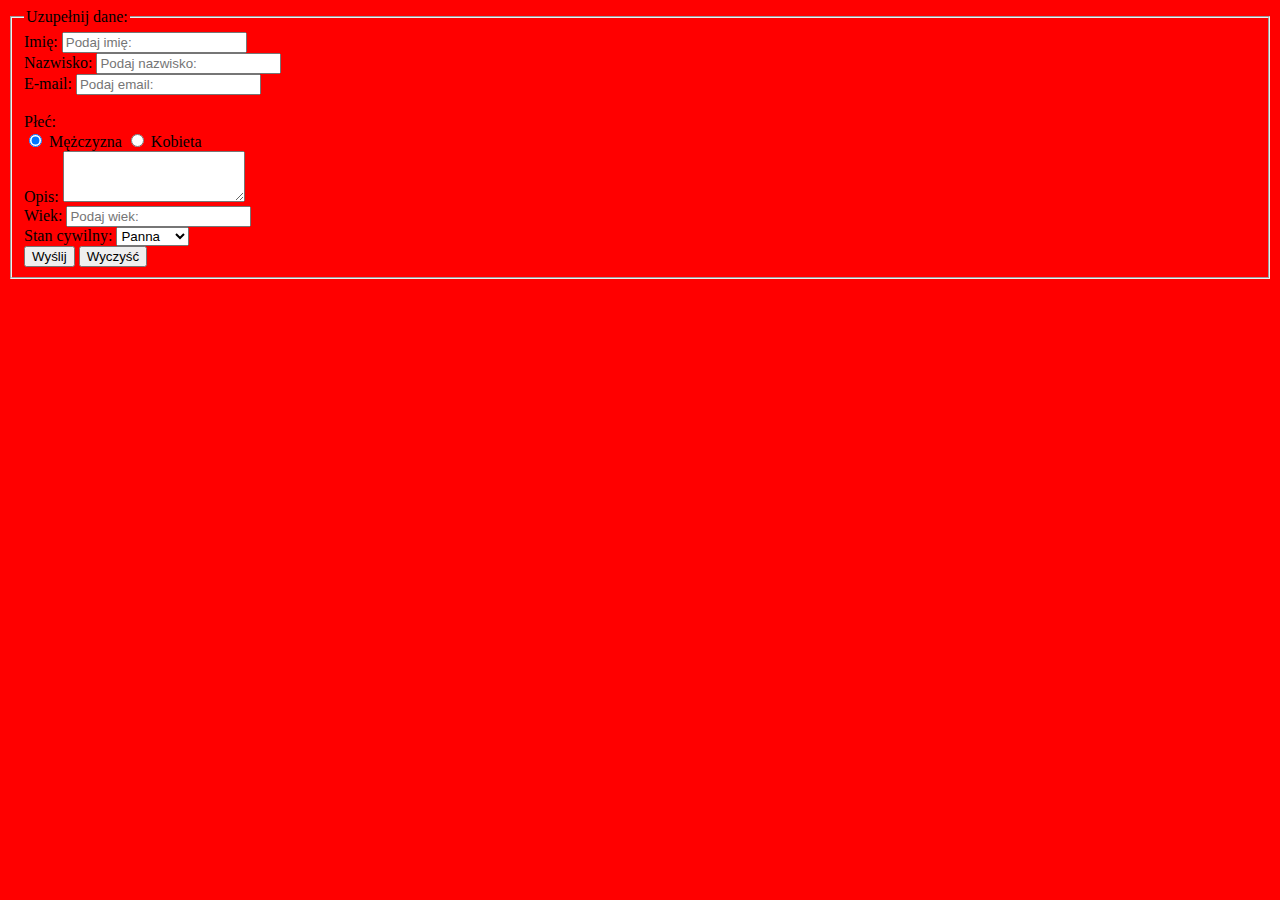
==== kontakt.html @ e1d9cec3 "Wprowadzone zmiany" ====
<!DOCTYPE html>
<html lang="en">
<head>

    <meta charset="UTF-8">
    <link rel="stylesheet" href="https://stackpath.bootstrapcdn.com/bootstrap/4.1.3/css/bootstrap.min.css" integrity="sha384-MCw98/SFnGE8fJT3GXwEOngsV7Zt27NXFoaoApmYm81iuXoPkFOJwJ8ERdknLPMO" crossorigin="anonymous">
    <link rel="Stylesheet" type="text/css" href="style.css" />
    <title>Kontakt</title>
</head>
<body>
<div class=" container fluid col-md-9">
<form>
    <fieldset>
        <legend>Uzupełnij dane:</legend>

        <div class="form-group">
            <label for="name">Imię:</label>
            <input id="name" name="name" placeholder="Podaj imię:" required />
        </div>

        <div class="form-group">
            <label for="surname">Nazwisko:</label>
            <input id="surname" name="surname" placeholder="Podaj nazwisko:" required />
        </div>

        <div class="form-group">
            <label for="email">E-mail:</label>
            <input id="email" type="email" name="email" placeholder="Podaj email:" required />
        </div>
            <br>
            <label>Płeć:</label>
            <br>

            <div class="form-group">
            <input type="radio"
                   name="sex"
                   id="man"
                   value="man"
                   checked required />
            <label for="man">Mężczyzna</label>

            <input type="radio"
                   name="sex"
                   id="woman"
                   value="women" required />
            <label for="woman">Kobieta</label>
                </div>

            <div class="form-group">
                <label for="text">Opis:</label>
                <textarea class="form-control" id="text" rows="3"></textarea>
            </div>

            <div class="form-group">
                <label for="age">Wiek:</label>
                <input id="age" type="number" name="email" placeholder="Podaj wiek:" required />
            </div>

            <div class="form-group">
                <label for="status">Stan cywilny:</label>
                <select class="form-control" id="status">
                    <option>Panna</option>
                    <option>Kawaler</option>
                    <option>Mężatka</option>
                    <option>Żonaty</option>
                </select>
            </div>

            <button type="submit" class="sumbit">Wyślij</button>
            <button type="reset" class="reset">Wyczyść</button>

</form>
    </fieldset>
</div>
</body>
</html>
---- style.css ----
body { background-color:red ;

}

#header
{

    background-color: black;
    color: white ;
    weight: 100%;
    height: 40px;
    padding-top:10px;

}

ul li {

    display: inline;
}
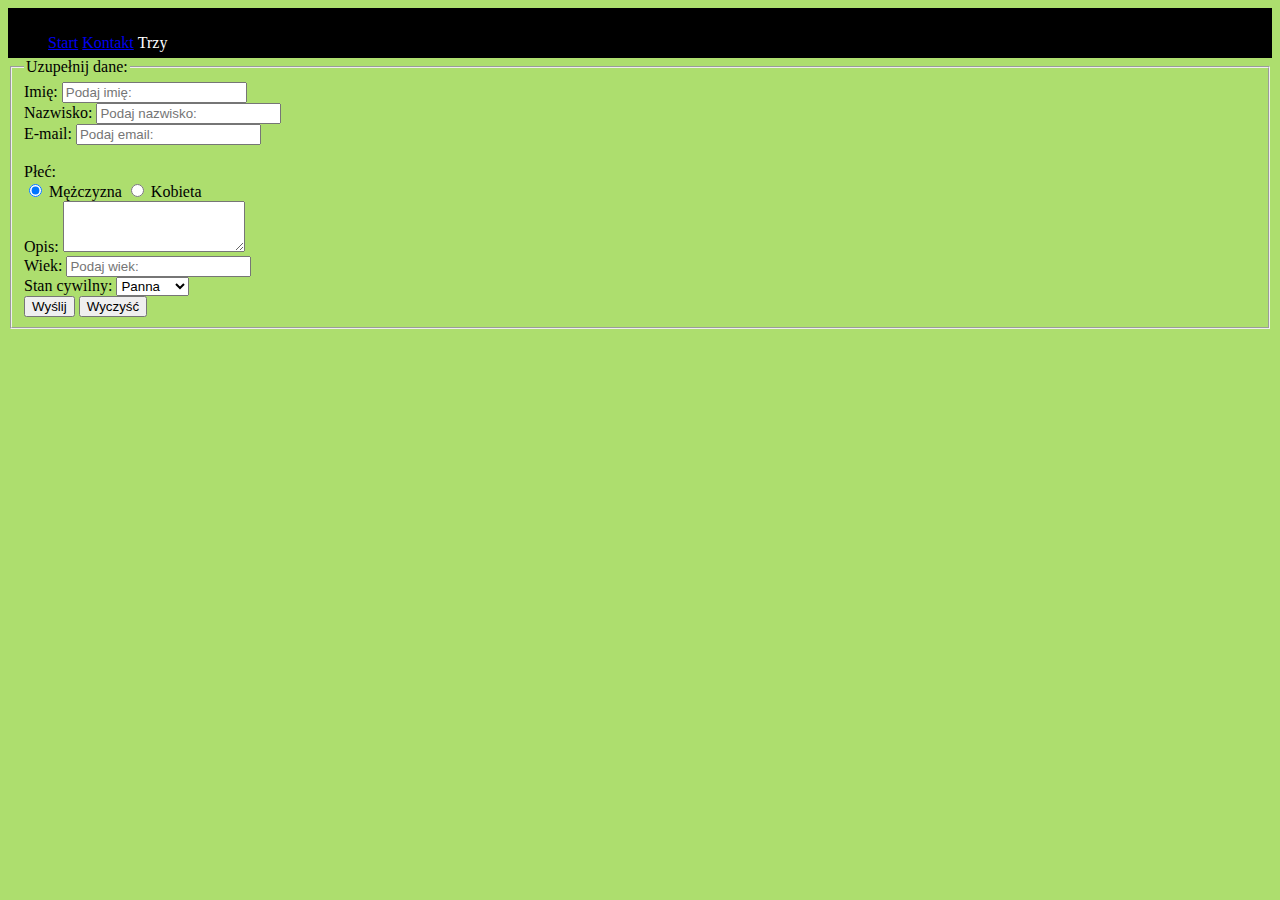
==== commit 132f53a2: "Zadanie 3" ====
--- a/kontakt.html
+++ b/kontakt.html
@@ -8,6 +8,17 @@
     <title>Kontakt</title>
 </head>
 <body>
+
+<div id="header">
+    <ul>
+
+        <li><a href="index.html">Start</a> </li>
+        <li><a href="kontakt.html">Kontakt</a> </li>
+        <li>Trzy</li>
+
+    </ul>
+</div>
+
 <div class=" container fluid col-md-9">
 <form>
     <fieldset>
--- a/style.css
+++ b/style.css
@@ -1,4 +1,4 @@
-body { background-color:red ;
+body { background-color:#adde6e ;
 
 }
 
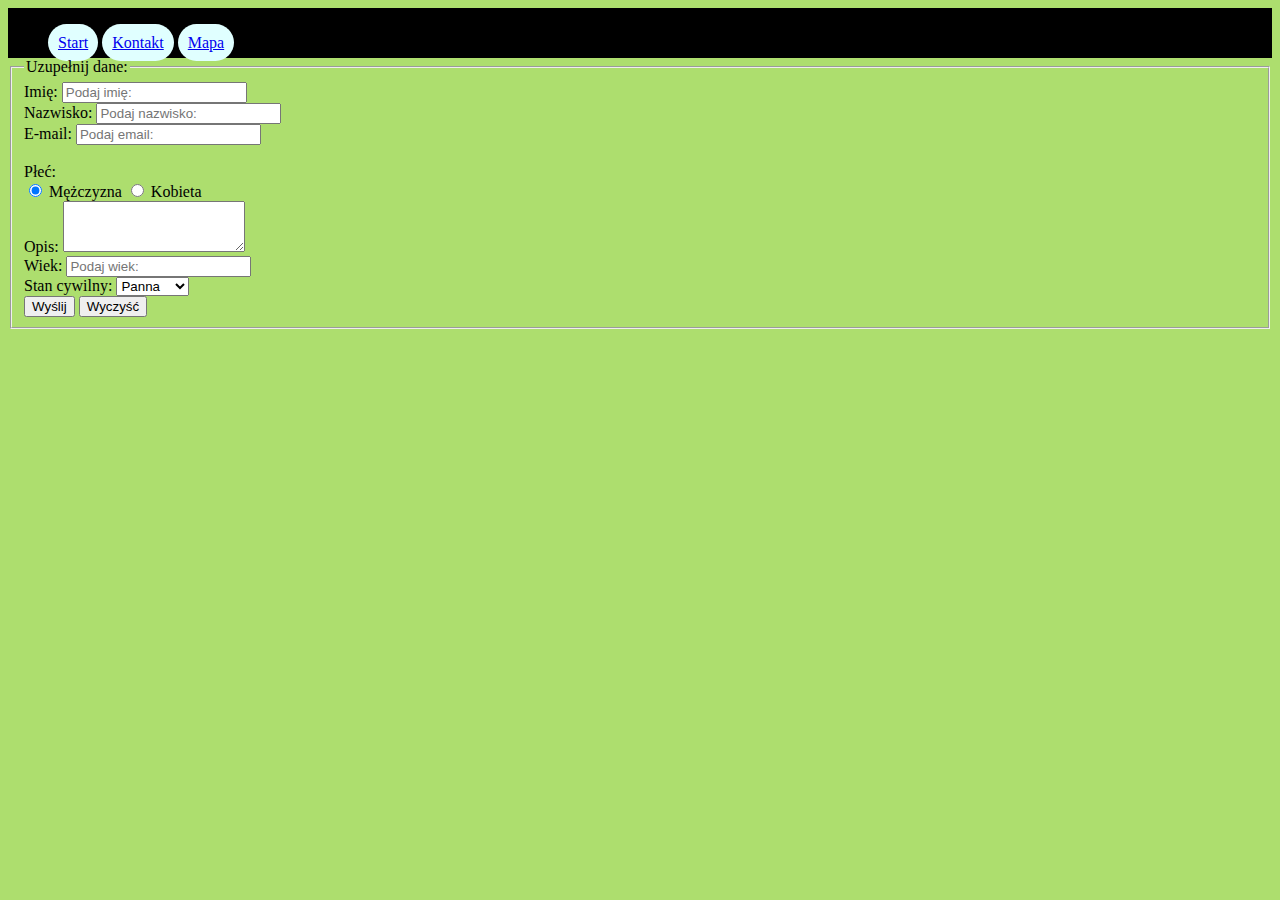
==== commit 07cf2f32: "mapa" ====
--- a/kontakt.html
+++ b/kontakt.html
@@ -14,7 +14,7 @@
 
         <li><a href="index.html">Start</a> </li>
         <li><a href="kontakt.html">Kontakt</a> </li>
-        <li>Trzy</li>
+        <li><a href="map.html">Mapa</a> </li>
 
     </ul>
 </div>
--- a/style.css
+++ b/style.css
@@ -1,5 +1,18 @@
 body { background-color:#adde6e ;
 
+}
+
+a  {
+    background-color: lightcyan;
+    padding: 10px;
+    border-radius: 40px;
+}
+
+a:hover {
+
+    background-color: chartreuse ;
+    background: aqua ;
+    transition: all 1s;
 }
 
 #header
@@ -16,4 +29,10 @@
 ul li {
 
     display: inline;
+}
+
+iframe{
+
+    width:100%
+
 }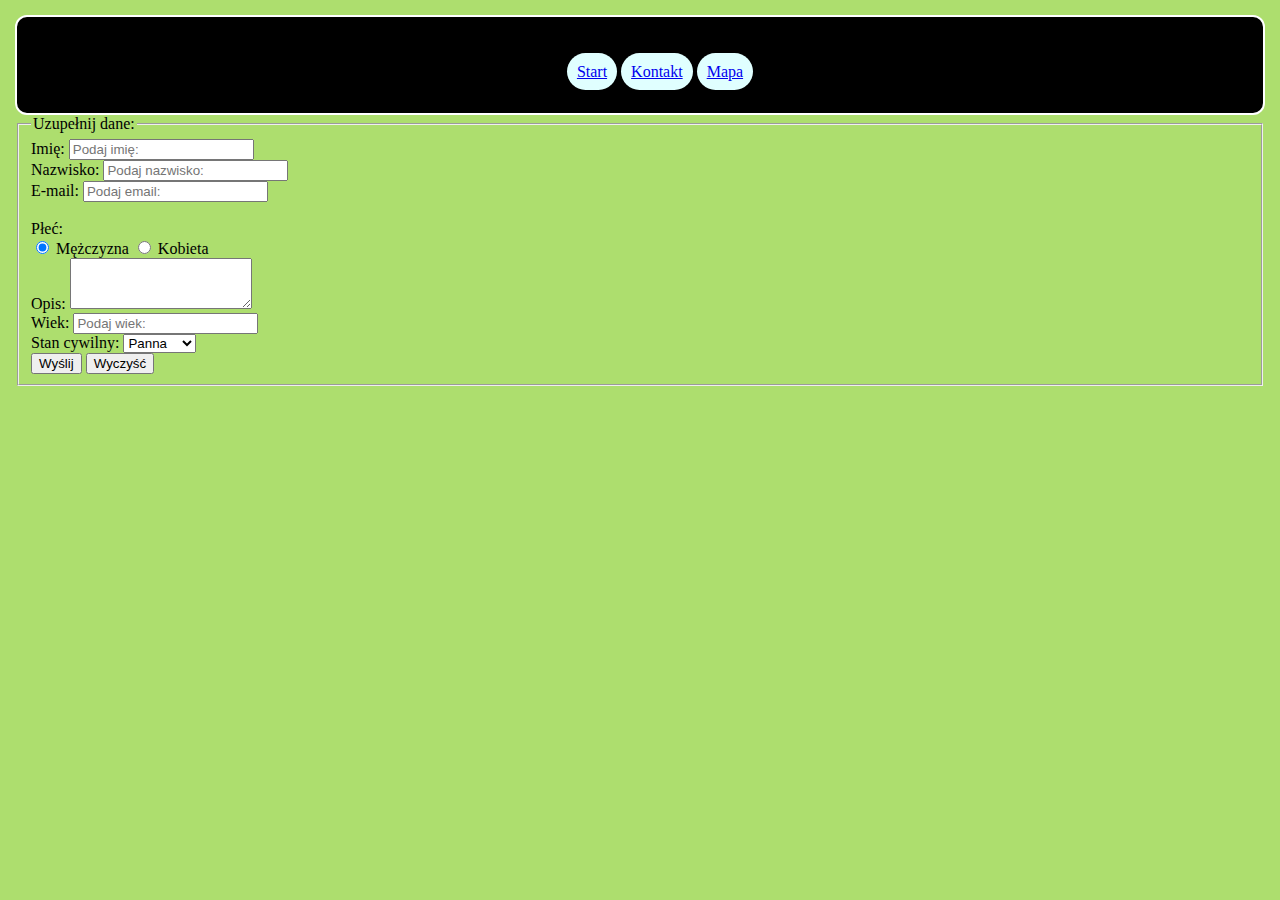
==== commit f65d5bed: "Nowe zmiany" ====
--- a/kontakt.html
+++ b/kontakt.html
@@ -19,7 +19,7 @@
     </ul>
 </div>
 
-<div class=" container fluid col-md-9">
+<div class=" col-md-9">
 <form>
     <fieldset>
         <legend>Uzupełnij dane:</legend>
@@ -83,5 +83,6 @@
 </form>
     </fieldset>
 </div>
+
 </body>
 </html>--- a/style.css
+++ b/style.css
@@ -1,5 +1,6 @@
-body { background-color:#adde6e ;
-
+body { 
+	background-color: #adde6e ;
+	margin: 15px 15px 15px 15px;
 }
 
 a  {
@@ -8,31 +9,38 @@
     border-radius: 40px;
 }
 
+div.lista ul li {
+	display:block;
+}
+
 a:hover {
-
-    background-color: chartreuse ;
+    background-color: blue ;
     background: aqua ;
     transition: all 1s;
 }
 
-#header
-{
-
+#header {
+	text-align:center;
     background-color: black;
     color: white ;
-    weight: 100%;
-    height: 40px;
-    padding-top:10px;
-
+    line-height: 50px;
+    border: 2px solid white;
+    border-radius: 12px;
+	padding-top:14px;
 }
 
 ul li {
-
     display: inline;
 }
 
 iframe{
+	margin-top:10px;
+    width:100%
+}
 
-    width:100%
-
-}+img {
+	margin-top:10px;
+	height: 240px;
+	border:10px solid #565353; 
+	border-radius:10px;
+}
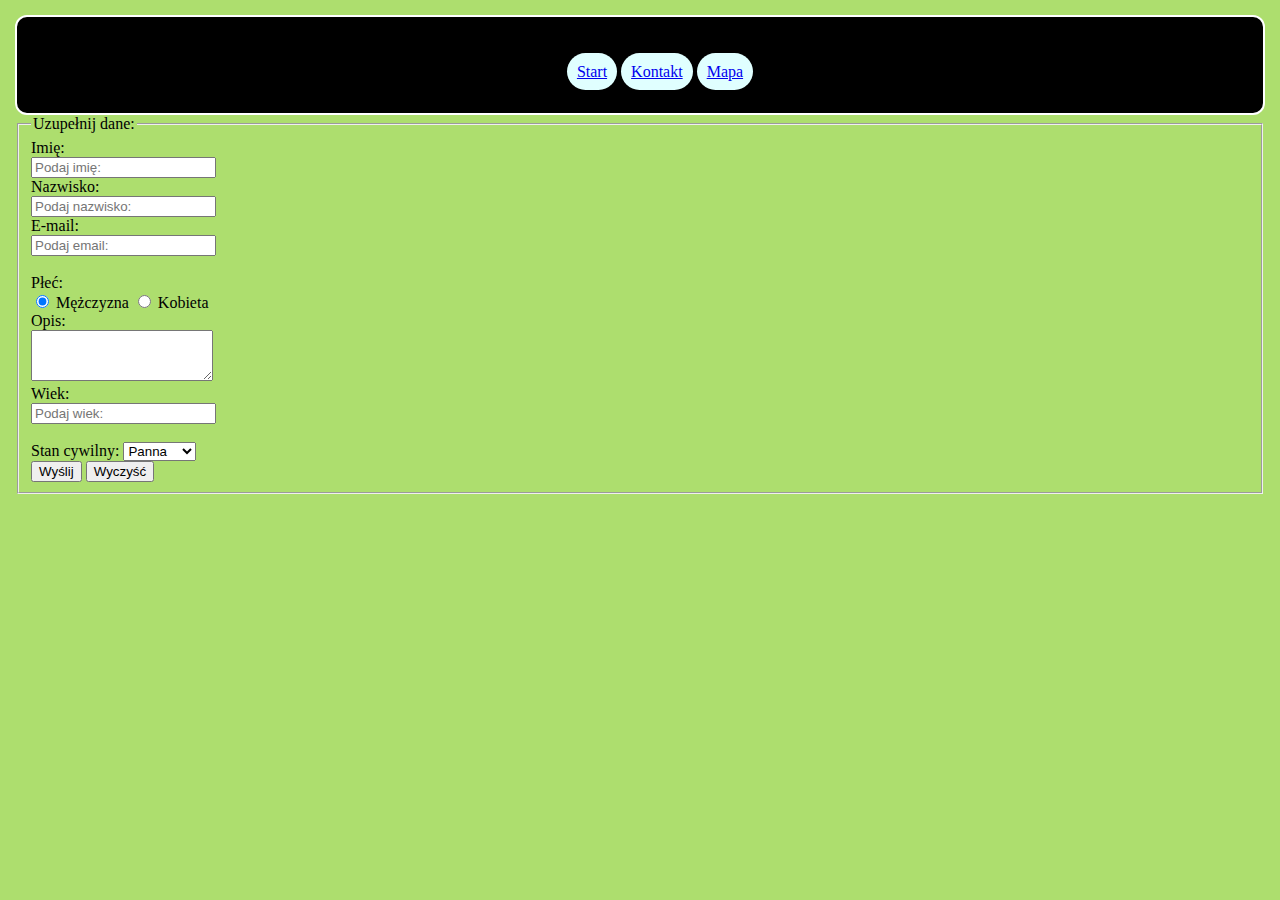
==== commit 45f1d8d8: "nowe zmiany" ====
--- a/kontakt.html
+++ b/kontakt.html
@@ -8,6 +8,8 @@
     <title>Kontakt</title>
 </head>
 <body>
+
+<button class="myButton" title="Wróć do góry">Do Góry</button>
 
 <div id="header">
     <ul>
@@ -25,19 +27,21 @@
         <legend>Uzupełnij dane:</legend>
 
         <div class="form-group">
-            <label for="name">Imię:</label>
-            <input id="name" name="name" placeholder="Podaj imię:" required />
+            <label for="name">Imię:</label></br>
+            <input id="name" name="name"  type="text"  placeholder="Podaj imię:" required /> 
         </div>
 
         <div class="form-group">
-            <label for="surname">Nazwisko:</label>
-            <input id="surname" name="surname" placeholder="Podaj nazwisko:" required />
+            <label for="surname">Nazwisko:</label></br>
+            <input id="surname" name="surname" type="text" placeholder="Podaj nazwisko:" required />
         </div>
 
         <div class="form-group">
-            <label for="email">E-mail:</label>
+            <label for="email">E-mail:</label></br>
             <input id="email" type="email" name="email" placeholder="Podaj email:" required />
         </div>
+		
+		
             <br>
             <label>Płeć:</label>
             <br>
@@ -58,15 +62,15 @@
                 </div>
 
             <div class="form-group">
-                <label for="text">Opis:</label>
-                <textarea class="form-control" id="text" rows="3"></textarea>
+                <label for="text">Opis:</label></br>
+                <textarea class="form-control" id="text" name="text" rows="3" required></textarea>
             </div>
 
-            <div class="form-group">
-                <label for="age">Wiek:</label>
+            <div class="form-row">
+                <label for="age">Wiek:</label></br>
                 <input id="age" type="number" name="email" placeholder="Podaj wiek:" required />
             </div>
-
+</br>
             <div class="form-group">
                 <label for="status">Stan cywilny:</label>
                 <select class="form-control" id="status">
@@ -77,12 +81,15 @@
                 </select>
             </div>
 
-            <button type="submit" class="sumbit">Wyślij</button>
+            <button type="submit" class="send">Wyślij</button>
             <button type="reset" class="reset">Wyczyść</button>
 
 </form>
     </fieldset>
 </div>
 
+<script type="text/javascript" src="skrypt.js"></script>
+<script type="text/javascript" src="przycisk.js"></script>
+
 </body>
 </html>--- a/style.css
+++ b/style.css
@@ -35,12 +35,40 @@
 
 iframe{
 	margin-top:10px;
-    width:100%
+    width:100%;
 }
 
 img {
 	margin-top:10px;
 	height: 240px;
 	border:10px solid #565353; 
-	border-radius:10px;
+	border-radius:5px;
 }
+
+.is-invalid {
+            border:solid 1px red;
+        }
+
+		
+		
+.myButton {
+            display: none;
+            position: fixed;
+            bottom: 20px;
+            right: 30px;
+            z-index: 99;
+            font-size: 18px;
+            border: none;
+            outline: none;
+            background-color: blue;
+            color: white;
+            cursor: pointer;
+            padding: 15px;
+            border-radius: 4px;
+        }
+
+.myButton:hover {
+            background-color: #555;
+        }
+		
+		 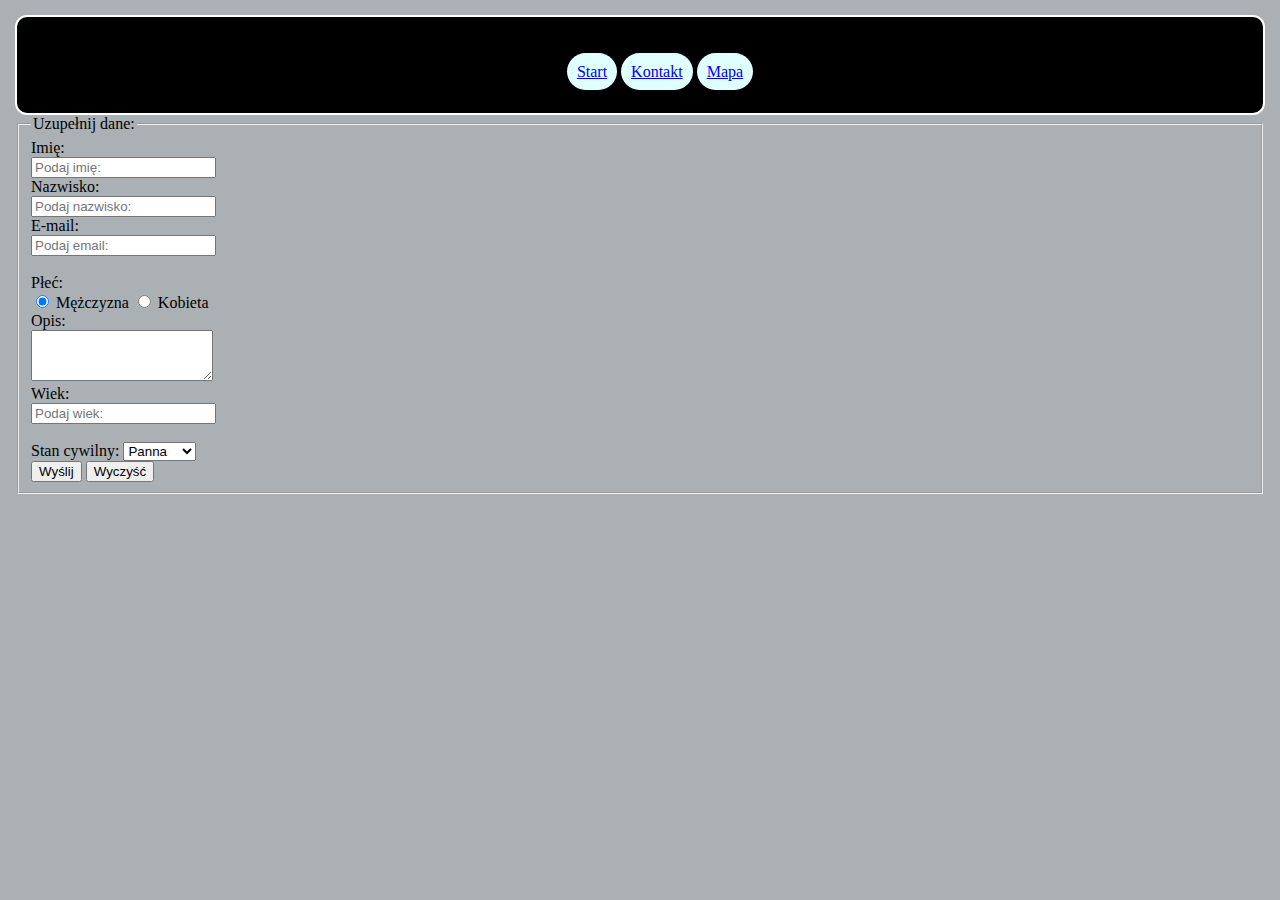
==== commit e8881849: "kolejne zmiany" ====
--- a/kontakt.html
+++ b/kontakt.html
@@ -29,16 +29,22 @@
         <div class="form-group">
             <label for="name">Imię:</label></br>
             <input id="name" name="name"  type="text"  placeholder="Podaj imię:" required /> 
+			<div id="aname"  type="text" class="error"></div>
+			<div id="bname"  type="text" class="good"></div>
         </div>
 
         <div class="form-group">
             <label for="surname">Nazwisko:</label></br>
             <input id="surname" name="surname" type="text" placeholder="Podaj nazwisko:" required />
+			<div id="asurname"  type="text" class="error"></div>
+			<div id="bsurname"  type="text" class="good"></div>
         </div>
 
         <div class="form-group">
             <label for="email">E-mail:</label></br>
             <input id="email" type="email" name="email" placeholder="Podaj email:" required />
+			<div id="aemail"  type="text" class="error"></div>
+			<div id="bemail"  type="text" class="good"></div>
         </div>
 		
 		
@@ -69,6 +75,8 @@
             <div class="form-row">
                 <label for="age">Wiek:</label></br>
                 <input id="age" type="number" name="email" placeholder="Podaj wiek:" required />
+				<div id="aage" type="text" class="error"></div>
+			    <div id="bage" type="text" class="good"></div>
             </div>
 </br>
             <div class="form-group">
--- a/style.css
+++ b/style.css
@@ -1,5 +1,5 @@
 body { 
-	background-color: #adde6e ;
+	background-color:#abb0b5 ;
 	margin: 15px 15px 15px 15px;
 }
 
@@ -48,8 +48,10 @@
 .is-invalid {
             border:solid 1px red;
         }
+.is-valid{
+		border:solid 1px #57de75;
+}
 
-		
 		
 .myButton {
             display: none;
@@ -71,4 +73,15 @@
             background-color: #555;
         }
 		
-		 +.error {
+	
+	  color: red;
+	  display: block;
+}
+
+.good {
+	
+	color: #21ff54;
+	display: block;
+}
+		
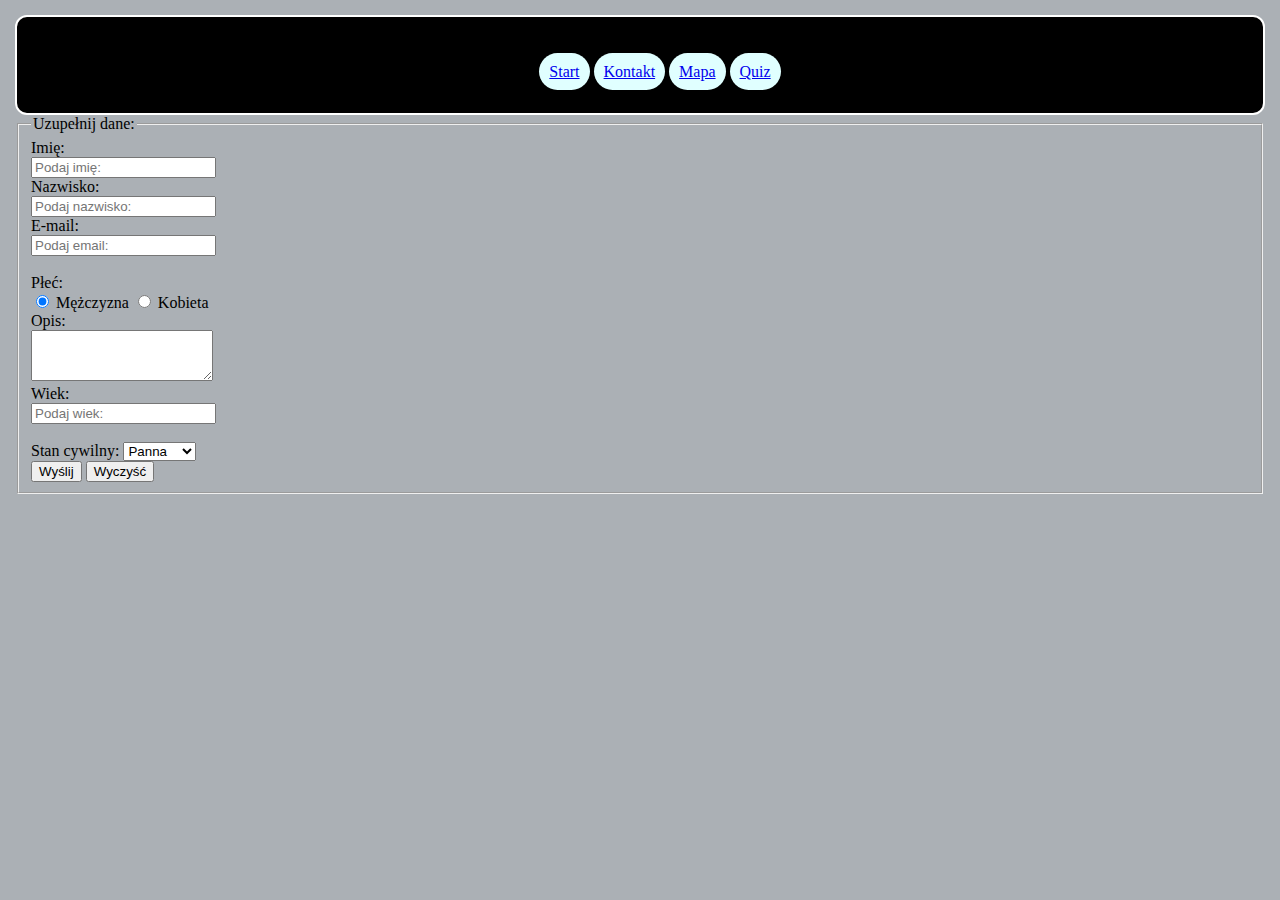
==== commit f2476143: "nowe" ====
--- a/kontakt.html
+++ b/kontakt.html
@@ -5,11 +5,11 @@
     <meta charset="UTF-8">
     <link rel="stylesheet" href="https://stackpath.bootstrapcdn.com/bootstrap/4.1.3/css/bootstrap.min.css" integrity="sha384-MCw98/SFnGE8fJT3GXwEOngsV7Zt27NXFoaoApmYm81iuXoPkFOJwJ8ERdknLPMO" crossorigin="anonymous">
     <link rel="Stylesheet" type="text/css" href="style.css" />
-    <title>Kontakt</title>
+    <title>Strona główna</title>
 </head>
 <body>
 
-<button class="myButton" title="Wróć do góry">Do Góry</button>
+
 
 <div id="header">
     <ul>
@@ -17,7 +17,7 @@
         <li><a href="index.html">Start</a> </li>
         <li><a href="kontakt.html">Kontakt</a> </li>
         <li><a href="map.html">Mapa</a> </li>
-
+		<li><a href="quiz.html">Quiz</a></li>
     </ul>
 </div>
 
@@ -96,6 +96,8 @@
     </fieldset>
 </div>
 
+<button class="myButton" title="Wróć do góry">Do Góry</button>
+
 <script type="text/javascript" src="skrypt.js"></script>
 <script type="text/javascript" src="przycisk.js"></script>
 
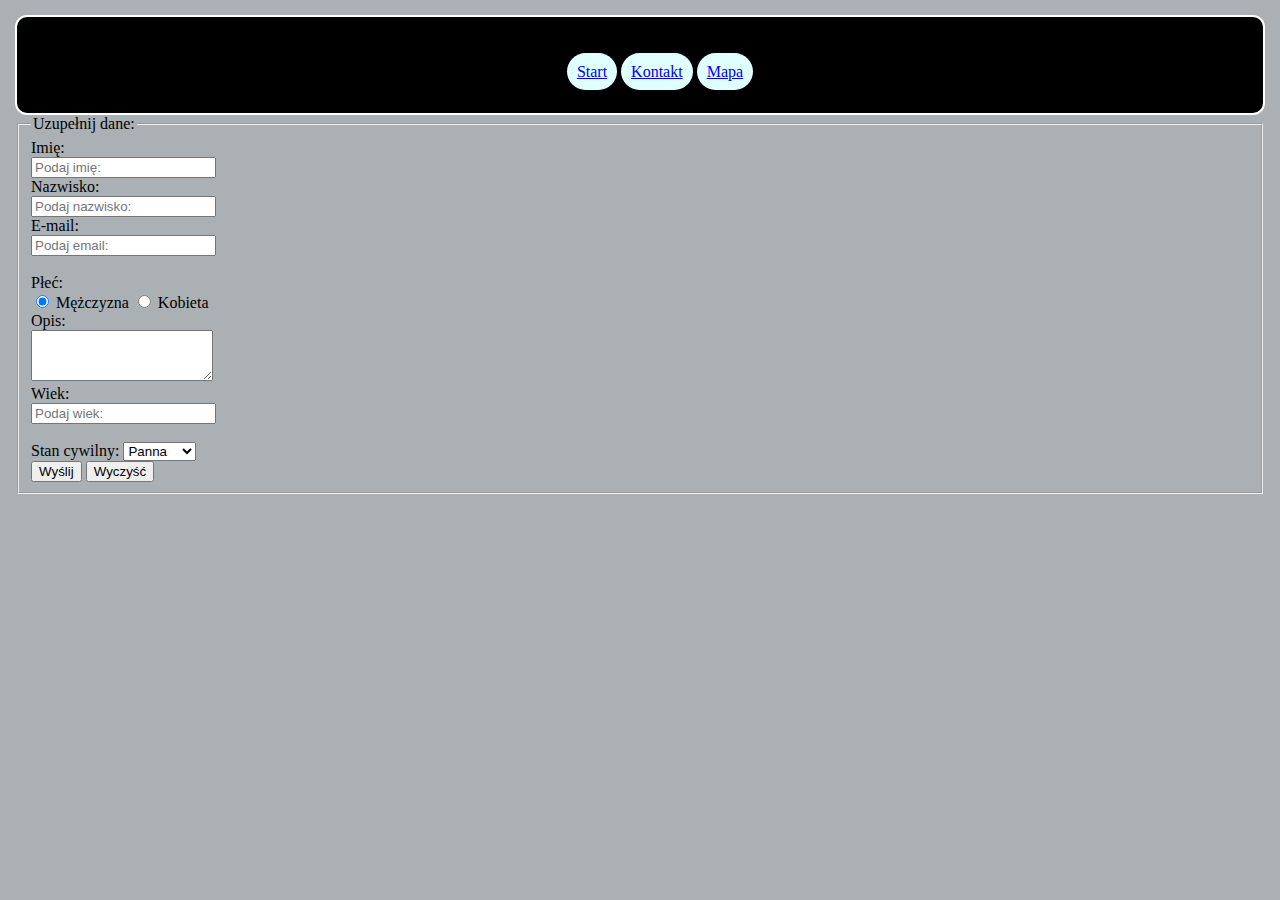
==== commit fe3d0275: "navbar" ====
--- a/kontakt.html
+++ b/kontakt.html
@@ -4,21 +4,14 @@
 
     <meta charset="UTF-8">
     <link rel="stylesheet" href="https://stackpath.bootstrapcdn.com/bootstrap/4.1.3/css/bootstrap.min.css" integrity="sha384-MCw98/SFnGE8fJT3GXwEOngsV7Zt27NXFoaoApmYm81iuXoPkFOJwJ8ERdknLPMO" crossorigin="anonymous">
-    <link rel="Stylesheet" type="text/css" href="style.css" />
+    <link rel="Stylesheet" type="text/css" href="css/style.css" />
     <title>Strona główna</title>
 </head>
 <body>
 
 
+<div class="navbar">
 
-<div id="header">
-    <ul>
-
-        <li><a href="index.html">Start</a> </li>
-        <li><a href="kontakt.html">Kontakt</a> </li>
-        <li><a href="map.html">Mapa</a> </li>
-		<li><a href="quiz.html">Quiz</a></li>
-    </ul>
 </div>
 
 <div class=" col-md-9">
@@ -98,8 +91,10 @@
 
 <button class="myButton" title="Wróć do góry">Do Góry</button>
 
-<script type="text/javascript" src="skrypt.js"></script>
-<script type="text/javascript" src="przycisk.js"></script>
+<script type="text/javascript" src="js/skrypt.js"></script>
+<script type="text/javascript" src="js/przycisk.js"></script>
+<script type="text/javascript" src="js/navbar.js"></script>
+
 
 </body>
 </html>--- a/css/style.css
+++ b/css/style.css
@@ -0,0 +1,90 @@
+body { 
+	background-color:#abb0b5 ;
+	margin: 15px 15px 15px 15px;
+}
+
+a  {
+    background-color: lightcyan;
+    padding: 10px;
+    border-radius: 40px;
+}
+
+div.lista ul li {
+	display:block;
+}
+
+a:hover {
+    background-color: blue ;
+    background: aqua ;
+    transition: all 1s;
+}
+
+#header {
+	text-align:center;
+    background-color: black;
+    color: white ;
+    line-height: 50px;
+    border: 2px solid white;
+    border-radius: 12px;
+	padding-top:14px;
+}
+
+ul li {
+    display: inline;
+}
+
+nav {
+    width:100%;
+}
+iframe{
+	margin-top:10px;
+    width:100%;
+}
+
+img {
+	margin-top:10px;
+	height: 240px;
+	border:10px solid #565353; 
+	border-radius:5px;
+}
+
+.is-invalid {
+            border:solid 1px red;
+        }
+.is-valid{
+		border:solid 1px #57de75;
+}
+
+		
+.myButton {
+            display: none;
+            position: fixed;
+            bottom: 20px;
+            right: 30px;
+            z-index: 99;
+            font-size: 18px;
+            border: none;
+            outline: none;
+            background-color: blue;
+            color: white;
+            cursor: pointer;
+            padding: 15px;
+            border-radius: 4px;
+        }
+
+.myButton:hover {
+            background-color: #555;
+        }
+		
+.error {
+	
+	  color: red;
+	  display: block;
+}
+
+.good {
+	
+	color: #21ff54;
+	display: block;
+}
+		
